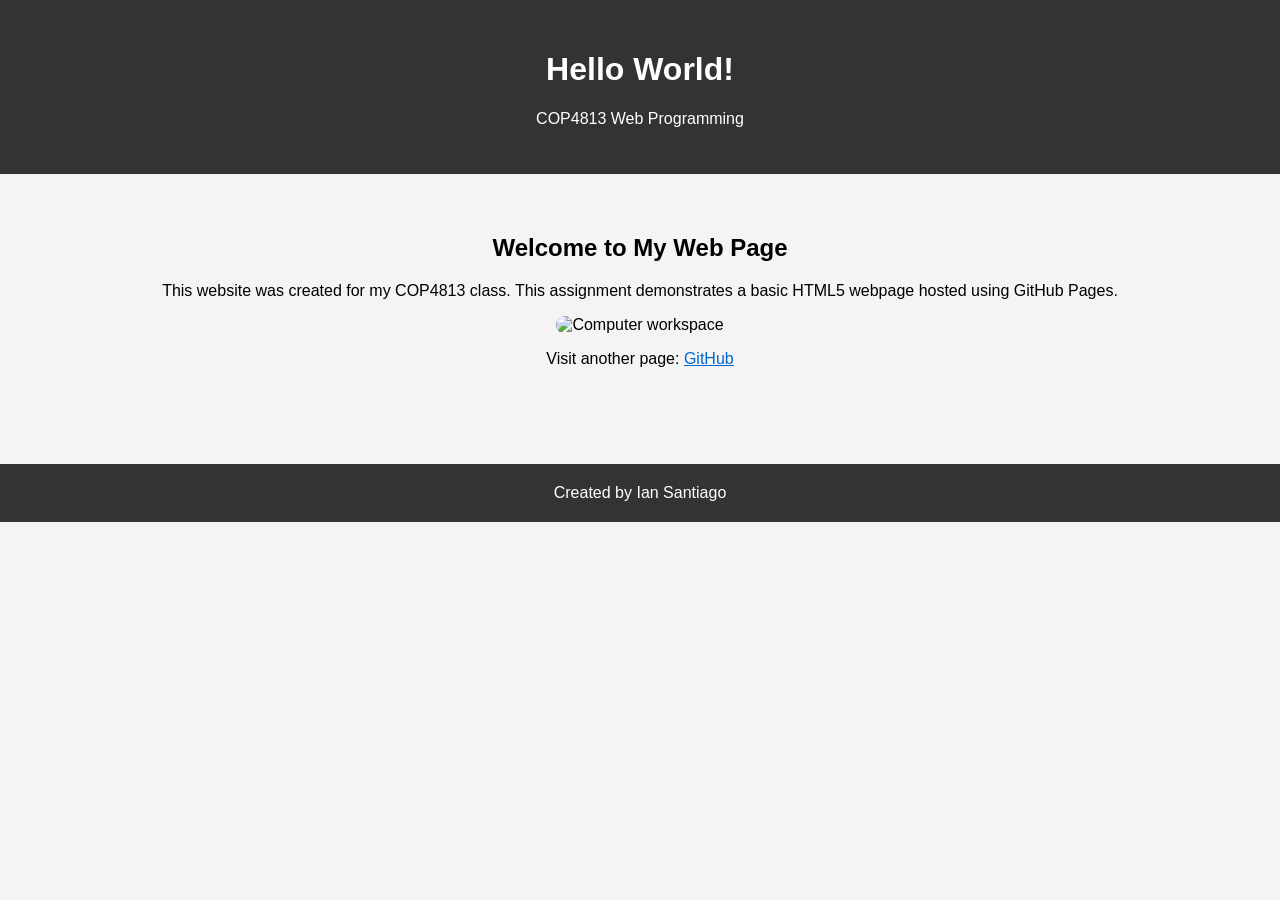
==== index.html @ 9e1ad678 "Add files via upload" ====
<!DOCTYPE html>
<html lang="en">
<head>
    <meta charset="UTF-8">
    <meta name="viewport" content="width=device-width, initial-scale=1.0">
    <title>COP4813 - Hello World</title>

    <style>
        body {
            font-family: Arial, sans-serif;
            background-color: #f4f4f4;
            text-align: center;
            margin: 0;
            padding: 0;
        }

        header {
            background-color: #333;
            color: white;
            padding: 30px;
        }

        main {
            padding: 40px;
        }

        img {
            width: 300px;
            border-radius: 10px;
        }

        a {
            color: #0066cc;
        }

        footer {
            background-color: #333;
            color: white;
            padding: 20px;
            margin-top: 40px;
        }
    </style>
</head>

<body>

    <header>
        <h1>Hello World!</h1>
        <p>COP4813 Web Programming</p>
    </header>

    <main>
        <h2>Welcome to My Web Page</h2>

        <p>
            This website was created for my COP4813 class.
            This assignment demonstrates a basic HTML5 webpage
            hosted using GitHub Pages.
        </p>

        <img src="https://images.unsplash.com/photo-1497366754035-f200968a6e72?auto=format&fit=crop&w=800&q=80"
             alt="Computer workspace">

        <p>
            Visit another page:
            <a href="https://www.github.com" target="_blank">GitHub</a>
        </p>
    </main>

    <footer>
        Created by Ian Santiago
    </footer>

</body>
</html>
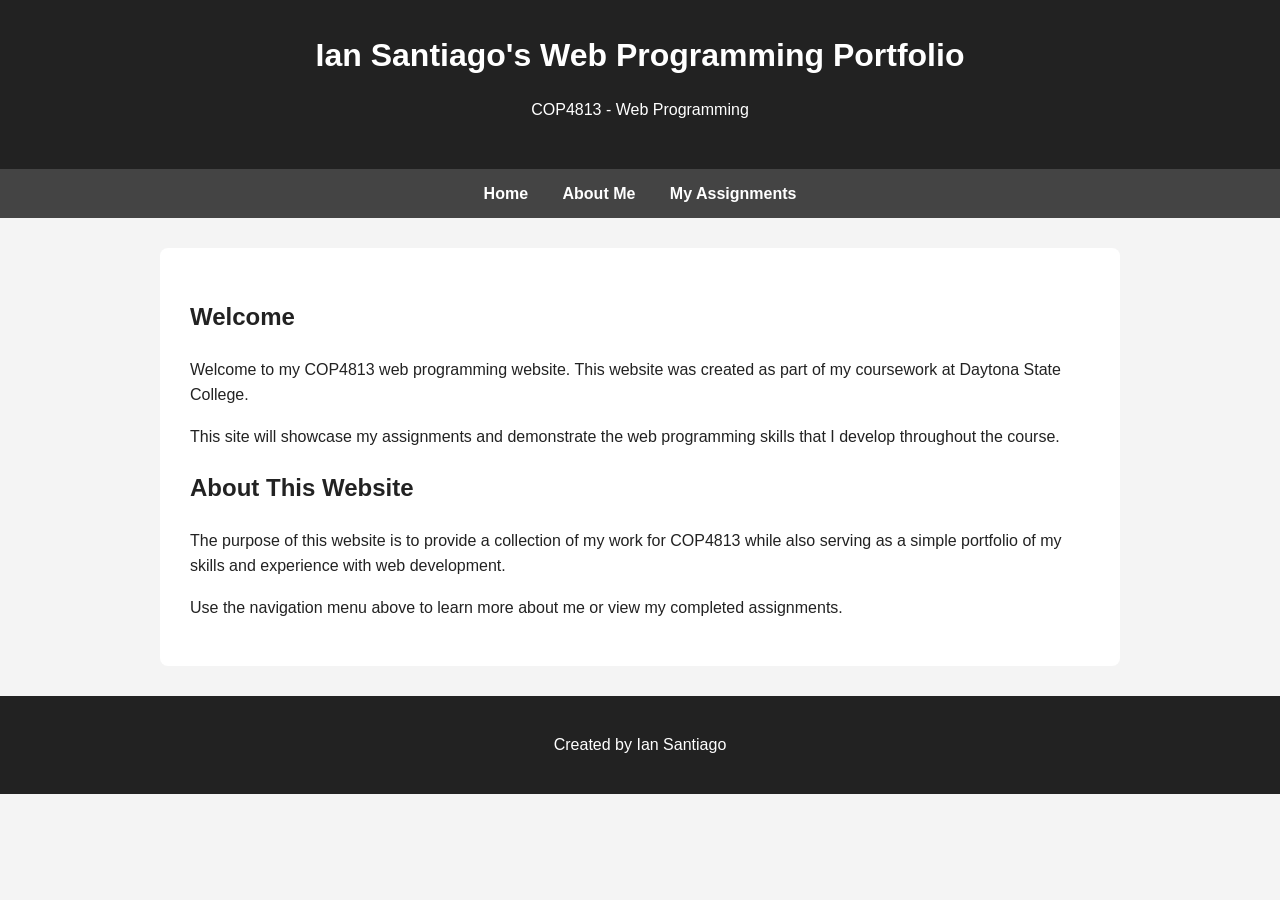
==== commit 9bcac295: "Assignment 2 homepage" ====
--- a/index.html
+++ b/index.html
@@ -3,73 +3,65 @@
 <head>
     <meta charset="UTF-8">
     <meta name="viewport" content="width=device-width, initial-scale=1.0">
-    <title>COP4813 - Hello World</title>
 
-    <style>
-        body {
-            font-family: Arial, sans-serif;
-            background-color: #f4f4f4;
-            text-align: center;
-            margin: 0;
-            padding: 0;
-        }
+    <meta name="description" content="Ian Santiago's COP4813 web programming portfolio website.">
+    <meta name="author" content="Ian Santiago">
 
-        header {
-            background-color: #333;
-            color: white;
-            padding: 30px;
-        }
+    <title>Ian Santiago - COP4813 Web Programming</title>
 
-        main {
-            padding: 40px;
-        }
-
-        img {
-            width: 300px;
-            border-radius: 10px;
-        }
-
-        a {
-            color: #0066cc;
-        }
-
-        footer {
-            background-color: #333;
-            color: white;
-            padding: 20px;
-            margin-top: 40px;
-        }
-    </style>
+    <link rel="stylesheet" href="style.css">
 </head>
 
 <body>
 
     <header>
-        <h1>Hello World!</h1>
-        <p>COP4813 Web Programming</p>
+        <h1>Ian Santiago's Web Programming Portfolio</h1>
+        <p>COP4813 - Web Programming</p>
     </header>
 
+    <nav aria-label="Main navigation">
+        <a href="index.html">Home</a>
+        <a href="about.html">About Me</a>
+        <a href="assignments.html">My Assignments</a>
+    </nav>
+
     <main>
-        <h2>Welcome to My Web Page</h2>
+        <section>
+            <h2>Welcome</h2>
 
-        <p>
-            This website was created for my COP4813 class.
-            This assignment demonstrates a basic HTML5 webpage
-            hosted using GitHub Pages.
-        </p>
+            <p>
+                Welcome to my COP4813 web programming website.
+                This website was created as part of my coursework
+                at Daytona State College.
+            </p>
 
-        <img src="https://images.unsplash.com/photo-1497366754035-f200968a6e72?auto=format&fit=crop&w=800&q=80"
-             alt="Computer workspace">
+            <p>
+                This site will showcase my assignments and demonstrate
+                the web programming skills that I develop throughout
+                the course.
+            </p>
+        </section>
 
-        <p>
-            Visit another page:
-            <a href="https://www.github.com" target="_blank">GitHub</a>
-        </p>
+        <section>
+            <h2>About This Website</h2>
+
+            <p>
+                The purpose of this website is to provide a collection
+                of my work for COP4813 while also serving as a simple
+                portfolio of my skills and experience with web
+                development.
+            </p>
+
+            <p>
+                Use the navigation menu above to learn more about me
+                or view my completed assignments.
+            </p>
+        </section>
     </main>
 
     <footer>
-        Created by Ian Santiago
+        <p>Created by Ian Santiago</p>
     </footer>
 
 </body>
-</html>+</html>
--- a/style.css
+++ b/style.css
@@ -0,0 +1,73 @@
+/* General page styling */
+body {
+    font-family: Arial, Helvetica, sans-serif;
+    margin: 0;
+    background-color: #f4f4f4;
+    color: #222222;
+    line-height: 1.6;
+}
+
+/* Header */
+header {
+    background-color: #222222;
+    color: white;
+    padding: 30px 20px;
+    text-align: center;
+}
+
+header h1 {
+    margin: 0;
+}
+
+/* Navigation menu */
+nav {
+    background-color: #444444;
+    text-align: center;
+    padding: 12px;
+}
+
+nav a {
+    color: white;
+    text-decoration: none;
+    margin: 0 15px;
+    font-weight: bold;
+}
+
+nav a:hover,
+nav a:focus {
+    text-decoration: underline;
+}
+
+/* Main content */
+main {
+    max-width: 900px;
+    margin: 30px auto;
+    padding: 30px;
+    background-color: white;
+    border-radius: 8px;
+}
+
+/* Images */
+img {
+    max-width: 100%;
+    height: auto;
+}
+
+/* Links */
+a {
+    color: #0056b3;
+}
+
+a:focus {
+    outline: 3px solid #ffbf47;
+    outline-offset: 2px;
+}
+
+/* Footer */
+footer {
+    background-color: #222222;
+    color: white;
+    text-align: center;
+    padding: 20px;
+    margin-top: 30px;
+}
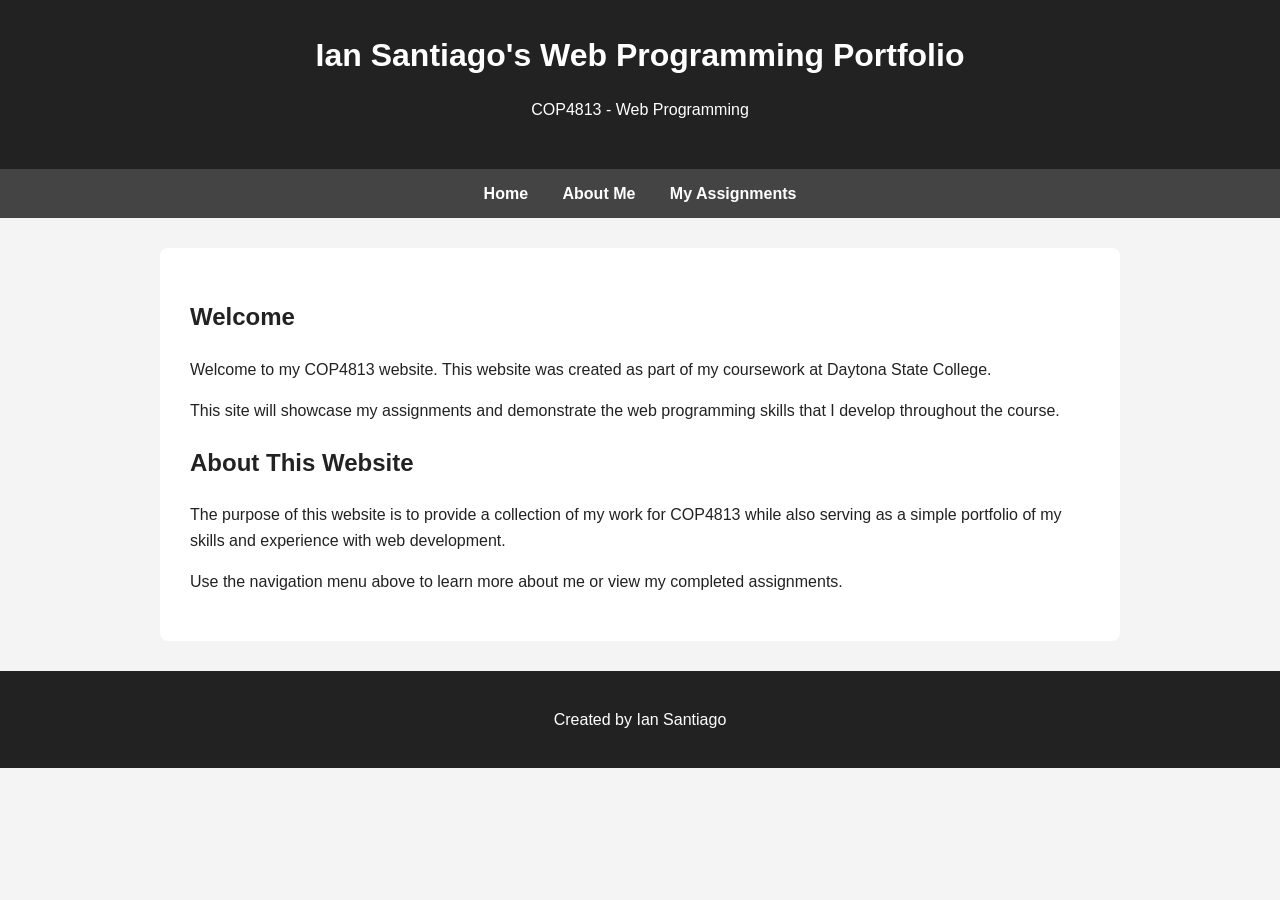
==== commit 13ec4a39: "Assignment 2 homepage" ====
--- a/index.html
+++ b/index.html
@@ -7,7 +7,7 @@
     <meta name="description" content="Ian Santiago's COP4813 web programming portfolio website.">
     <meta name="author" content="Ian Santiago">
 
-    <title>Ian Santiago - COP4813 Web Programming</title>
+    <title>Ian Santiago - COP4813 Web Systems I</title>
 
     <link rel="stylesheet" href="style.css">
 </head>
@@ -30,7 +30,7 @@
             <h2>Welcome</h2>
 
             <p>
-                Welcome to my COP4813 web programming website.
+                Welcome to my COP4813 website.
                 This website was created as part of my coursework
                 at Daytona State College.
             </p>
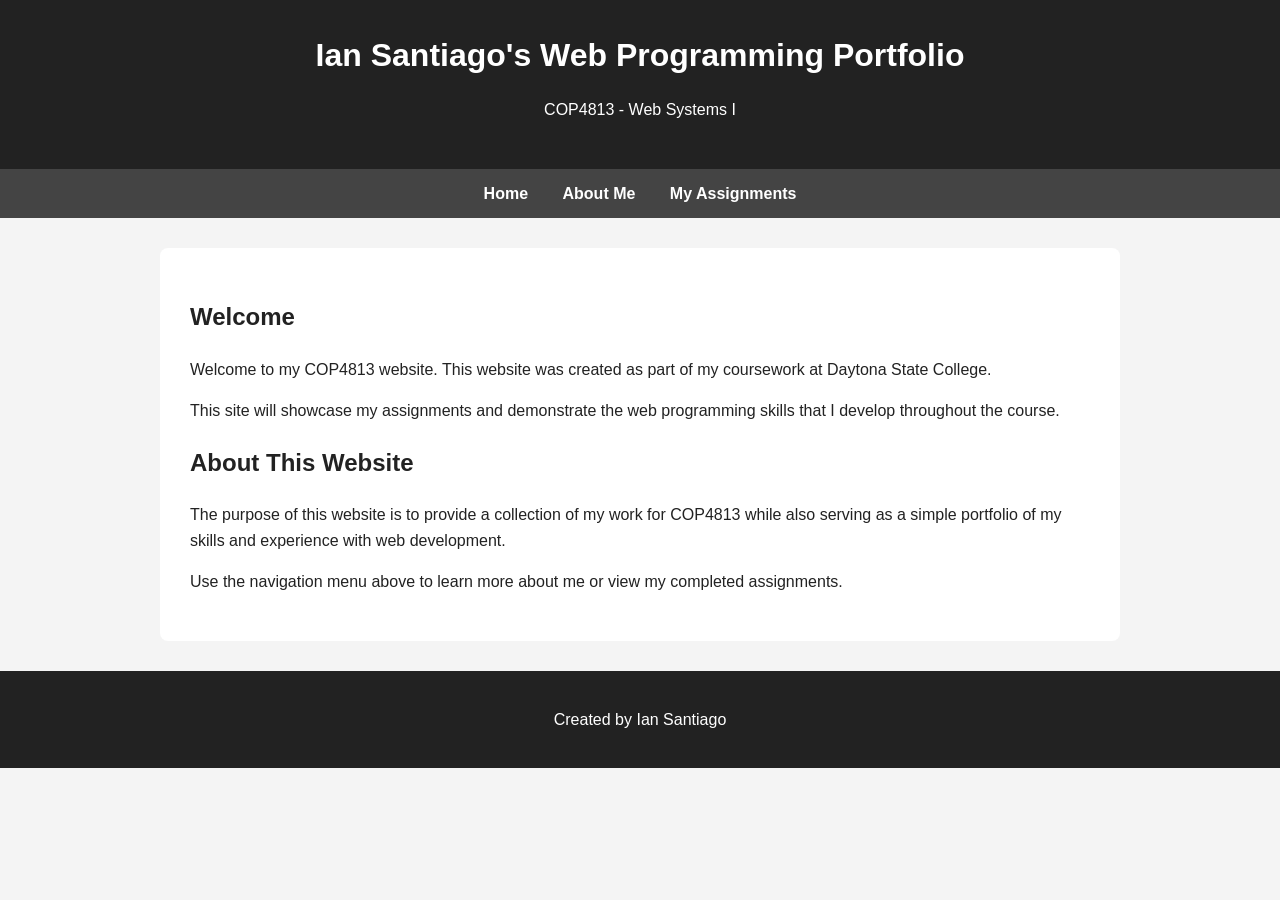
==== commit 8fde55ce: "Update index.html" ====
--- a/index.html
+++ b/index.html
@@ -16,7 +16,7 @@
 
     <header>
         <h1>Ian Santiago's Web Programming Portfolio</h1>
-        <p>COP4813 - Web Programming</p>
+        <p>COP4813 - Web Systems I</p>
     </header>
 
     <nav aria-label="Main navigation">
